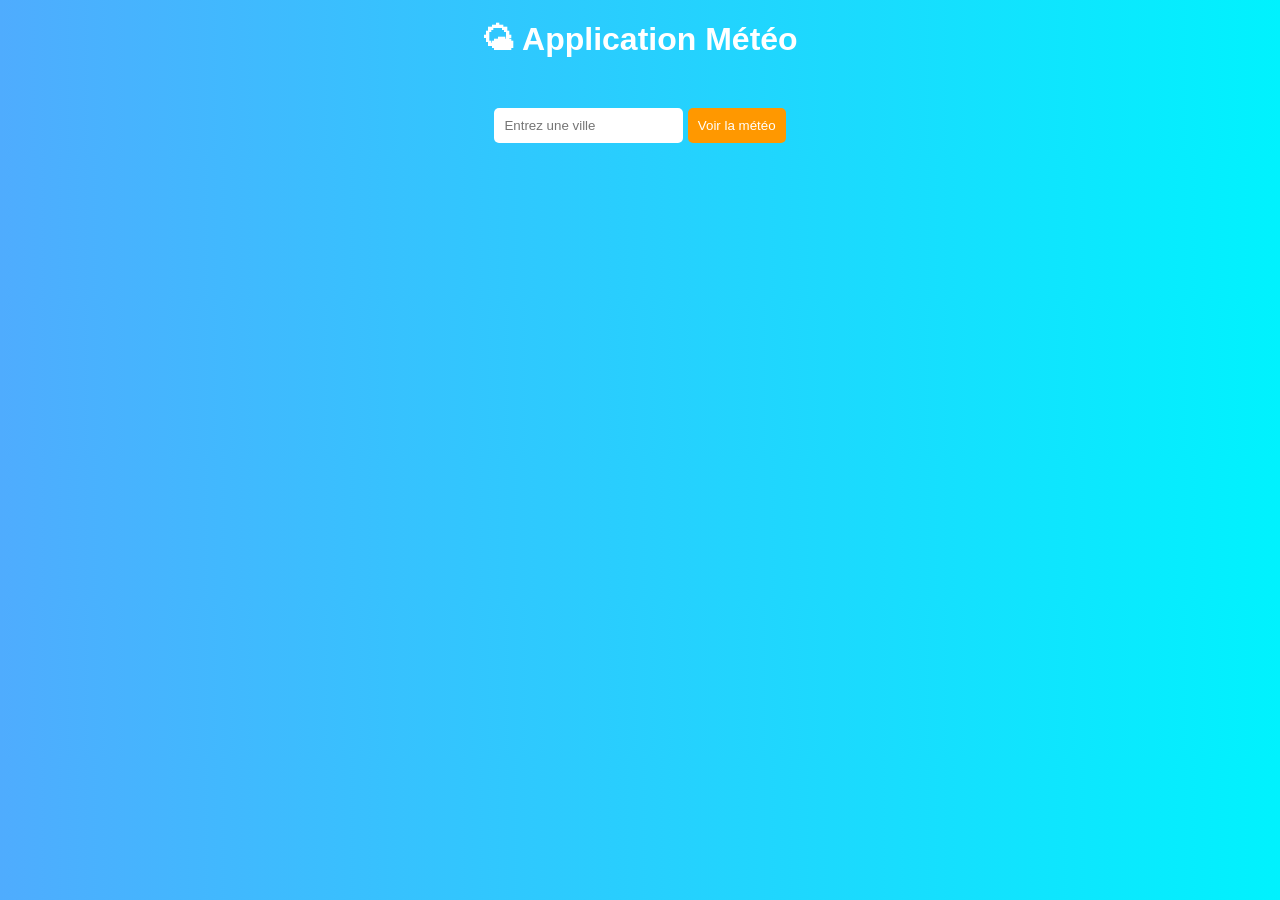
==== indexapi.html @ 67dfa14a "Add files via upload" ====
<!DOCTYPE html>
<html lang="fr">
<head>
<meta charset="UTF-8">
<meta name="viewport" content="width=device-width, initial-scale=1.0">
<title>Application Météo</title>

<style>
body{
    font-family: Arial;
    text-align:center;
    background: linear-gradient(to right,#4facfe,#00f2fe);
    color:white;
}

.container{
    margin-top:50px;
}

input{
    padding:10px;
    border:none;
    border-radius:5px;
}

button{
    padding:10px;
    border:none;
    border-radius:5px;
    background:#ff9800;
    color:white;
    cursor:pointer;
}

.card{
    background:white;
    color:black;
    padding:20px;
    margin:20px auto;
    width:300px;
    border-radius:10px;
}
</style>
</head>

<body>

<h1>🌤 Application Météo</h1>

<div class="container">
    <input type="text" id="ville" placeholder="Entrez une ville">
    <button onclick="getWeather()">Voir la météo</button>
</div>

<div id="resultat"></div>

<script>

async function getWeather(){

    let ville = document.getElementById("ville").value;
    let apiKey = "VOTRE_CLE_API";

    let url = `https://api.openweathermap.org/data/2.5/weather?q=${ville}&appid=${apiKey}&units=metric&lang=fr`;

    try{
        let response = await fetch(url);
        let data = await response.json();

        if(data.cod === 200){

            document.getElementById("resultat").innerHTML = `
            <div class="card">
                <h2>${data.name}</h2>
                <p>🌡 Température : ${data.main.temp} °C</p>
                <p>☁ Description : ${data.weather[0].description}</p>
                <p>💨 Vent : ${data.wind.speed} m/s</p>
            </div>
            `;

        }else{
            document.getElementById("resultat").innerHTML =
            "❌ Ville non trouvée.";
        }

    }catch(error){
        document.getElementById("resultat").innerHTML =
        "⚠️ Erreur de connexion.";
    }

}

</script>

</body>
</html>
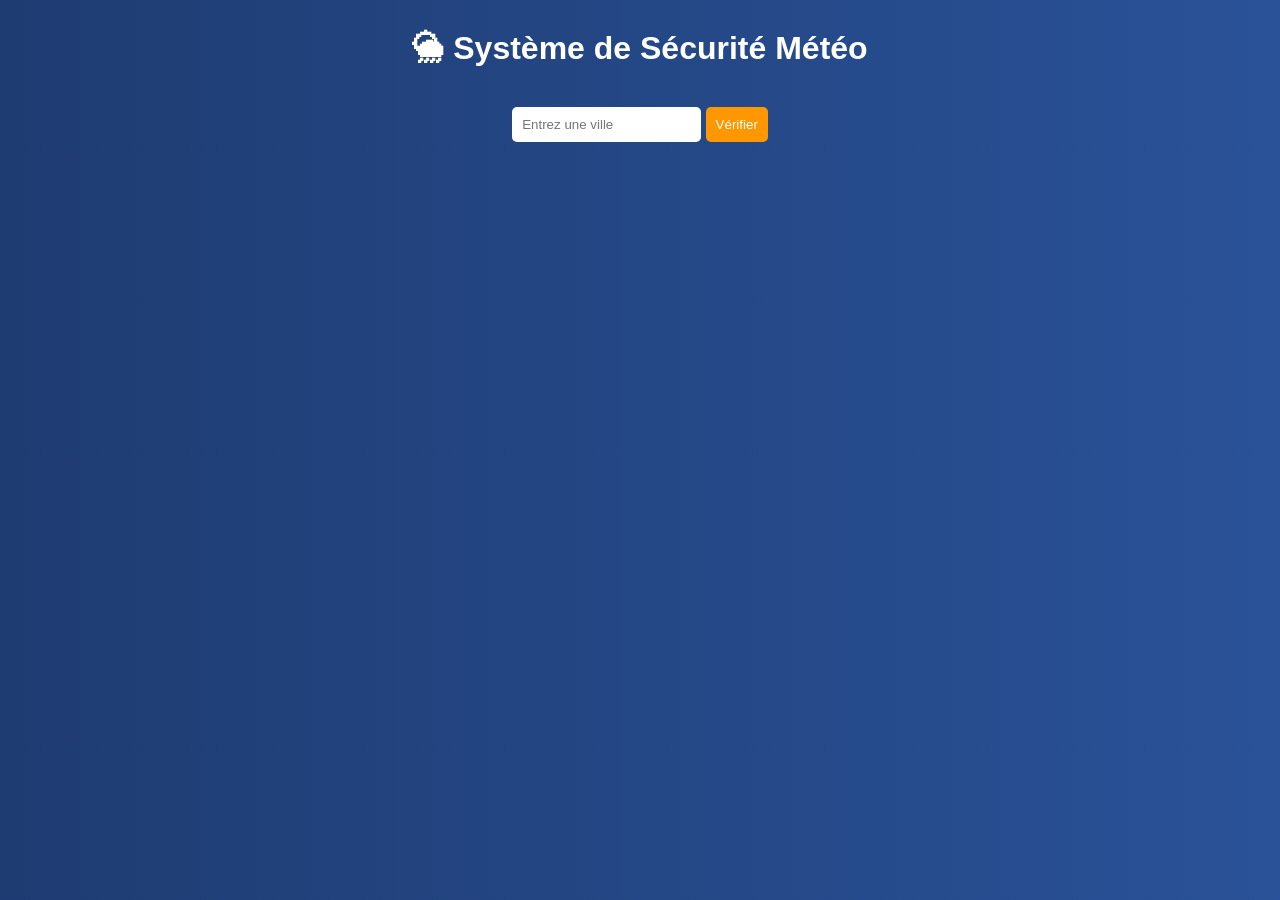
==== commit 378b291a: "Refactor weather application to security system" ====
--- a/indexapi.html
+++ b/indexapi.html
@@ -3,24 +3,28 @@
 <head>
 <meta charset="UTF-8">
 <meta name="viewport" content="width=device-width, initial-scale=1.0">
-<title>Application Météo</title>
+<title>Sécurité Météo</title>
 
 <style>
 body{
-    font-family: Arial;
+    font-family: Arial, sans-serif;
     text-align:center;
-    background: linear-gradient(to right,#4facfe,#00f2fe);
+    background: linear-gradient(to right,#1e3c72,#2a5298);
     color:white;
 }
 
+h1{
+    margin-top:30px;
+}
+
 .container{
-    margin-top:50px;
+    margin-top:40px;
 }
 
 input{
     padding:10px;
+    border-radius:5px;
     border:none;
-    border-radius:5px;
 }
 
 button{
@@ -37,46 +41,71 @@
     color:black;
     padding:20px;
     margin:20px auto;
-    width:300px;
+    width:320px;
+    border-radius:12px;
+}
+
+.alert{
+    padding:15px;
     border-radius:10px;
+    font-weight:bold;
+}
+
+.safe{
+    background:#4CAF50;
+    color:white;
+}
+
+.warning{
+    background:#ff9800;
+    color:white;
+}
+
+.danger{
+    background:#f44336;
+    color:white;
 }
 </style>
 </head>
 
 <body>
 
-<h1>🌤 Application Météo</h1>
+<h1>🌦 Système de Sécurité Météo</h1>
 
 <div class="container">
     <input type="text" id="ville" placeholder="Entrez une ville">
-    <button onclick="getWeather()">Voir la météo</button>
+    <button onclick="verifierMeteo()">Vérifier</button>
 </div>
 
 <div id="resultat"></div>
+<div id="alerte"></div>
 
 <script>
 
-async function getWeather(){
+async function verifierMeteo(){
 
     let ville = document.getElementById("ville").value;
-    let apiKey = "VOTRE_CLE_API";
+    let apiKey = "https://api.openweathermap.org/data/2.5/weather?lat={lat}&lon={lon}&appid={API key}";
 
     let url = `https://api.openweathermap.org/data/2.5/weather?q=${ville}&appid=${apiKey}&units=metric&lang=fr`;
 
     try{
+
         let response = await fetch(url);
         let data = await response.json();
 
-        if(data.cod === 200){
+        if(data.cod == 200){
 
             document.getElementById("resultat").innerHTML = `
             <div class="card">
                 <h2>${data.name}</h2>
                 <p>🌡 Température : ${data.main.temp} °C</p>
-                <p>☁ Description : ${data.weather[0].description}</p>
+                <p>☁ Condition : ${data.weather[0].description}</p>
                 <p>💨 Vent : ${data.wind.speed} m/s</p>
             </div>
             `;
+
+            analyserDanger(data);
 
         }else{
             document.getElementById("resultat").innerHTML =
@@ -90,7 +119,39 @@
 
 }
 
+function analyserDanger(data){
+
+    let vent = data.wind.speed;
+    let condition = data.weather[0].main.toLowerCase();
+    let temperature = data.main.temp;
+
+    let alerteDiv = document.getElementById("alerte");
+
+    if(vent > 15 || condition.includes("thunderstorm")){
+        alerteDiv.innerHTML =
+        `<div class="alert danger">
+        🚨 DANGER ! Conditions météorologiques sévères.
+        Évitez de sortir et sécurisez-vous.
+        </div>`;
+    }
+    else if(condition.includes("rain") || temperature > 38){
+        alerteDiv.innerHTML =
+        `<div class="alert warning">
+        ⚠️ Attention ! Conditions météo difficiles.
+        Soyez prudent.
+        </div>`;
+    }
+    else{
+        alerteDiv.innerHTML =
+        `<div class="alert safe">
+        ✅ Pas de danger majeur détecté.
+        Conditions normales.
+        </div>`;
+    }
+
+}
+
 </script>
 
 </body>
-</html>+</html>
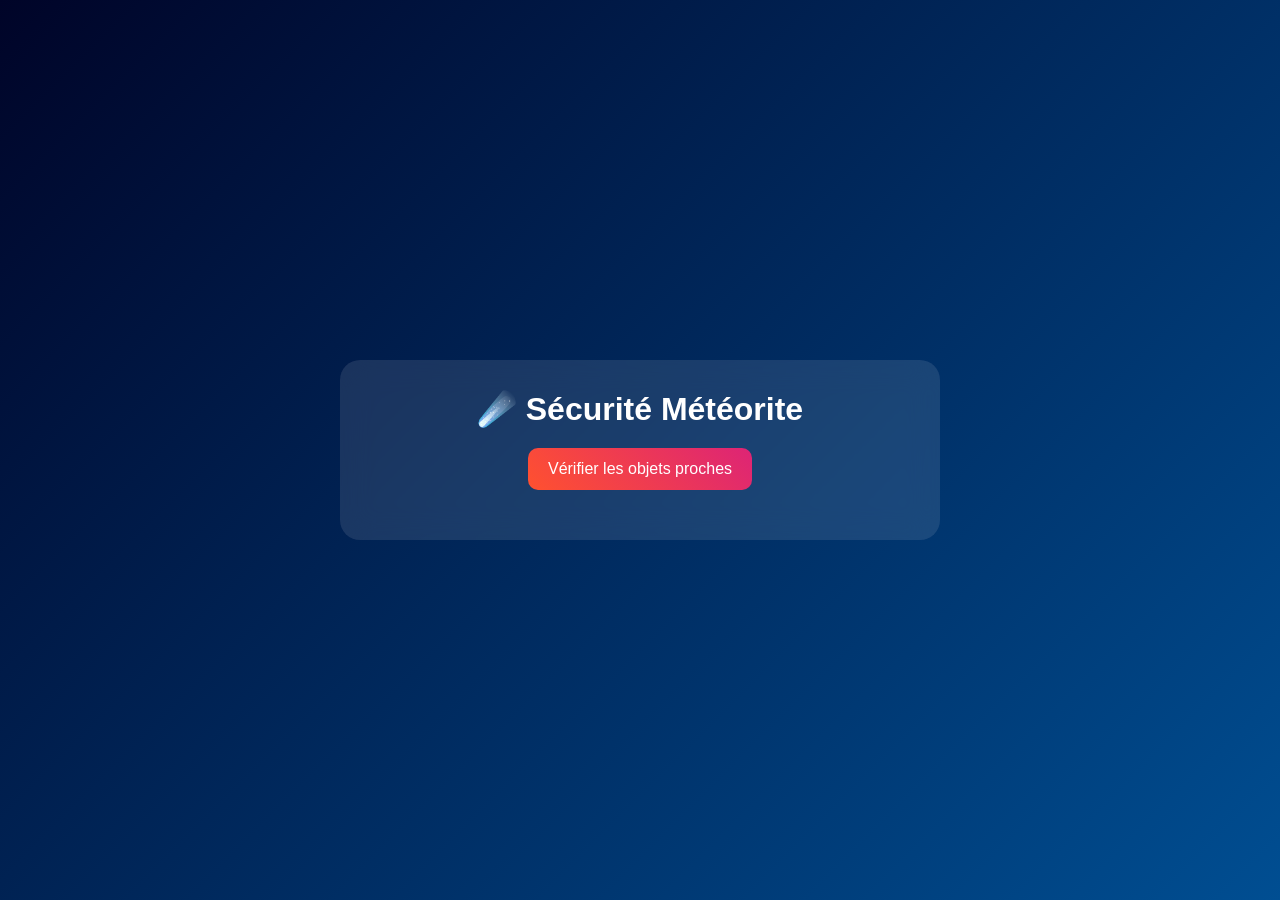
==== commit ba315314: "Update indexapi.html" ====
--- a/indexapi.html
+++ b/indexapi.html
@@ -3,150 +3,135 @@
 <head>
 <meta charset="UTF-8">
 <meta name="viewport" content="width=device-width, initial-scale=1.0">
-<title>Sécurité Météo</title>
+<title>Sécurité Météorite</title>
 
 <style>
+*{
+    margin:0;
+    padding:0;
+    box-sizing:border-box;
+    font-family:Arial, sans-serif;
+}
+
 body{
-    font-family: Arial, sans-serif;
+    min-height:100vh;
+    background:linear-gradient(135deg,#000428,#004e92);
+    color:white;
+    display:flex;
+    justify-content:center;
+    align-items:center;
+    padding:20px;
+}
+
+.container{
+    background:rgba(255,255,255,0.1);
+    backdrop-filter:blur(15px);
+    padding:30px;
+    border-radius:20px;
+    width:100%;
+    max-width:600px;
     text-align:center;
-    background: linear-gradient(to right,#1e3c72,#2a5298);
-    color:white;
 }
 
 h1{
-    margin-top:30px;
-}
-
-.container{
-    margin-top:40px;
-}
-
-input{
-    padding:10px;
-    border-radius:5px;
-    border:none;
+    margin-bottom:20px;
 }
 
 button{
-    padding:10px;
+    padding:12px 20px;
     border:none;
-    border-radius:5px;
-    background:#ff9800;
+    border-radius:10px;
+    background:linear-gradient(45deg,#ff512f,#dd2476);
     color:white;
+    font-size:16px;
     cursor:pointer;
+    margin-bottom:20px;
+    transition:0.3s;
+}
+
+button:hover{
+    transform:scale(1.05);
 }
 
 .card{
-    background:white;
-    color:black;
-    padding:20px;
-    margin:20px auto;
-    width:320px;
+    background:rgba(255,255,255,0.15);
+    padding:15px;
     border-radius:12px;
-}
-
-.alert{
-    padding:15px;
-    border-radius:10px;
-    font-weight:bold;
+    margin-top:10px;
+    text-align:left;
 }
 
 .safe{
-    background:#4CAF50;
-    color:white;
-}
-
-.warning{
-    background:#ff9800;
-    color:white;
+    background:linear-gradient(45deg,#00c853,#64dd17);
+    padding:10px;
+    border-radius:10px;
+    margin-top:10px;
 }
 
 .danger{
-    background:#f44336;
-    color:white;
+    background:linear-gradient(45deg,#d50000,#ff1744);
+    padding:10px;
+    border-radius:10px;
+    margin-top:10px;
+    box-shadow:0 0 15px red;
 }
 </style>
 </head>
 
 <body>
 
-<h1>🌦 Système de Sécurité Météo</h1>
-
 <div class="container">
-    <input type="text" id="ville" placeholder="Entrez une ville">
-    <button onclick="verifierMeteo()">Vérifier</button>
+    <h1>☄️ Sécurité Météorite</h1>
+    <button onclick="verifierMeteorites()">Vérifier les objets proches</button>
+    <div id="resultat"></div>
 </div>
-
-<div id="resultat"></div>
-<div id="alerte"></div>
 
 <script>
 
-async function verifierMeteo(){
+async function verifierMeteorites(){
 
-    let ville = document.getElementById("ville").value;
-    let apiKey = "https://api.openweathermap.org/data/2.5/weather?lat={lat}&lon={lon}&appid={API key}";
+    let apiKey = "https://api.nasa.gov/DONKI/GST?startDate=yyyy-MM-dd&endDate=yyyy-MM-dd&api_key=DEMO_KEY";
 
-    let url = `https://api.openweathermap.org/data/2.5/weather?q=${ville}&appid=${apiKey}&units=metric&lang=fr`;
+    let today = new Date().toISOString().split("T")[0];
+
+    let url = `https://api.nasa.gov/neo/rest/v1/feed?start_date=${today}&end_date=${today}&api_key=${apiKey}`;
 
     try{
 
         let response = await fetch(url);
         let data = await response.json();
 
-        if(data.cod == 200){
+        let objets = data.near_earth_objects[today];
 
-            document.getElementById("resultat").innerHTML = `
-            <div class="card">
-                <h2>${data.name}</h2>
-                <p>🌡 Température : ${data.main.temp} °C</p>
-                <p>☁ Condition : ${data.weather[0].description}</p>
-                <p>💨 Vent : ${data.wind.speed} m/s</p>
-            </div>
+        let html = "";
+
+        objets.forEach(obj => {
+
+            let nom = obj.name;
+            let taille = obj.estimated_diameter.meters.estimated_diameter_max.toFixed(0);
+            let vitesse = parseFloat(obj.close_approach_data[0].relative_velocity.kilometers_per_hour).toFixed(0);
+            let dangereux = obj.is_potentially_hazardous_asteroid;
+
+            html += `
+                <div class="card">
+                    <h3>${nom}</h3>
+                    <p>📏 Taille max : ${taille} mètres</p>
+                    <p>⚡ Vitesse : ${vitesse} km/h</p>
             `;
 
-            analyserDanger(data);
+            if(dangereux){
+                html += `<div class="danger">🚨 Objet POTENTIELLEMENT dangereux !</div>`;
+            }else{
+                html += `<div class="safe">✅ Pas de danger immédiat.</div>`;
+            }
 
-        }else{
-            document.getElementById("resultat").innerHTML =
-            "❌ Ville non trouvée.";
-        }
+            html += `</div>`;
+        });
+
+        document.getElementById("resultat").innerHTML = html;
 
     }catch(error){
-        document.getElementById("resultat").innerHTML =
-        "⚠️ Erreur de connexion.";
-    }
-
-}
-
-function analyserDanger(data){
-
-    let vent = data.wind.speed;
-    let condition = data.weather[0].main.toLowerCase();
-    let temperature = data.main.temp;
-
-    let alerteDiv = document.getElementById("alerte");
-
-    if(vent > 15 || condition.includes("thunderstorm")){
-        alerteDiv.innerHTML =
-        `<div class="alert danger">
-        🚨 DANGER ! Conditions météorologiques sévères.
-        Évitez de sortir et sécurisez-vous.
-        </div>`;
-    }
-    else if(condition.includes("rain") || temperature > 38){
-        alerteDiv.innerHTML =
-        `<div class="alert warning">
-        ⚠️ Attention ! Conditions météo difficiles.
-        Soyez prudent.
-        </div>`;
-    }
-    else{
-        alerteDiv.innerHTML =
-        `<div class="alert safe">
-        ✅ Pas de danger majeur détecté.
-        Conditions normales.
-        </div>`;
+        document.getElementById("resultat").innerHTML = "❌ Erreur de connexion à l'API NASA.";
     }
 
 }
